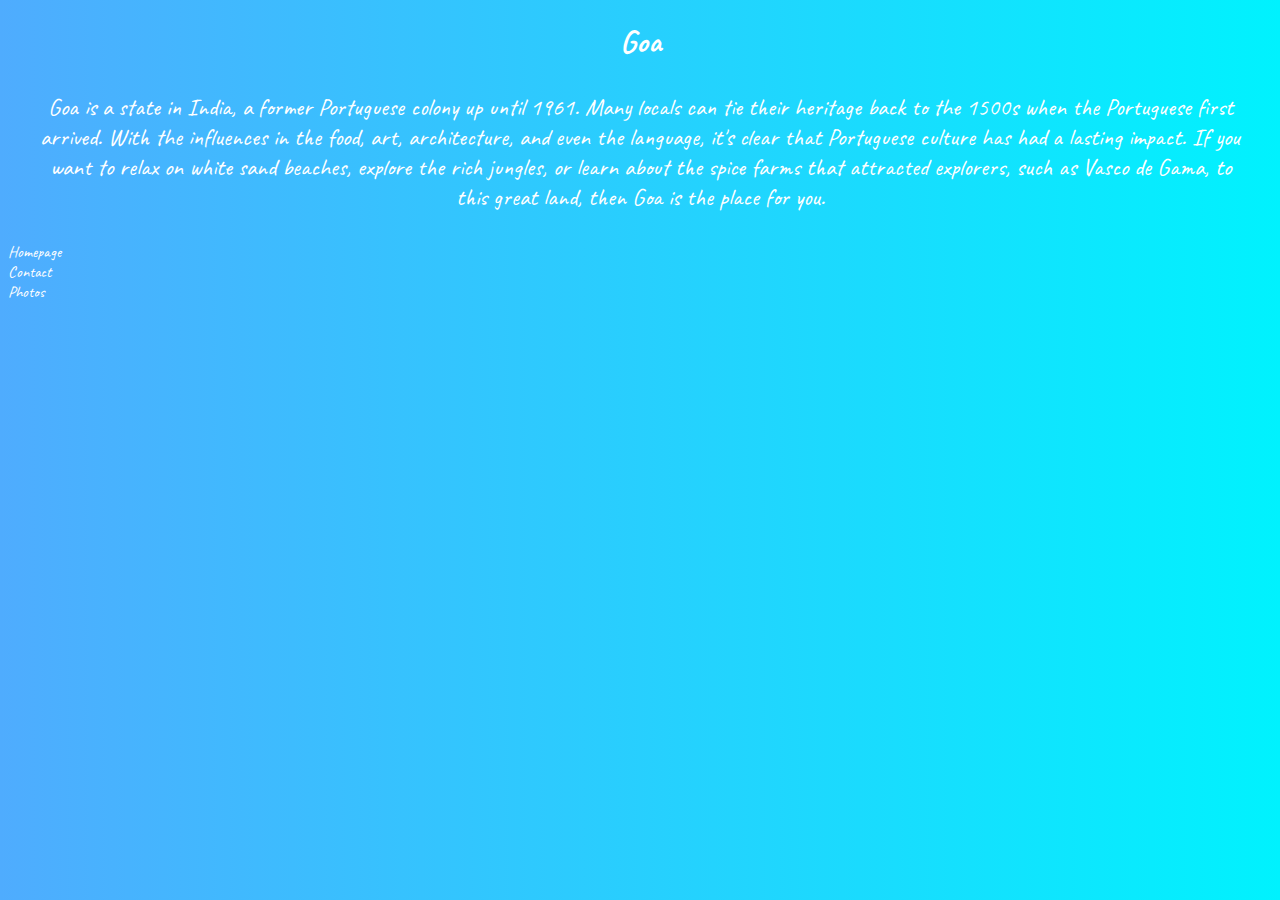
==== index.html @ f5630dbb "adding links and changing styles" ====
<!DOCTYPE html>
<html lang="en">
  <head>
    <meta charset="UTF-8" />
    <meta name="viewport" content="width=device-width, initial-scale=1.0" />
    <link href="src/styles.css" rel="stylesheet" type="text/css" />
    <link
      href="https://cdn.jsdelivr.net/npm/bootstrap@5.1.3/dist/css/bootstrap.min.css"
      rel="stylesheet"
      integrity="sha384-1BmE4kWBq78iYhFldvKuhfTAU6auU8tT94WrHftjDbrCEXSU1oBoqyl2QvZ6jIW3"
      crossorigin="anonymous"
    />
    <link rel="preconnect" href="https://fonts.googleapis.com" />
    <link rel="preconnect" href="https://fonts.gstatic.com" crossorigin />
    <link
      href="https://fonts.googleapis.com/css2?family=Caveat:wght@700&display=swap"
      rel="stylesheet"
    />
    <title>Goa</title>
  </head>
  <body>
    <h1 class="mt-5">Goa</h1>
    <p class="d-flex justify-content-center m-5">
      Goa is a state in India, a former Portuguese colony up until 1961. Many
      locals can tie their heritage back to the 1500s when the Portuguese first
      arrived. With the influences in the food, art, architecture, and even the
      language, it's clear that Portuguese culture has had a lasting impact. If
      you want to relax on white sand beaches, explore the rich jungles, or
      learn about the spice farms that attracted explorers, such as Vasco de
      Gama, to this great land, then Goa is the place for you.
    </p>
      <div class="d-flex justify-content-evenly p-3">
          <div>
        <a href="/index.html">Homepage</a>
          </div>
        <div>
          <a href="/contact.html">Contact</a>
        </div>
        <div>
          <a href="/photos.html">Photos</a>
        </div>
      </div>
    </div>
  </body>
</html>
---- src/styles.css ----
body {
  background-image: linear-gradient(to right, #4facfe 0%, #00f2fe 100%);
}
h1,
p,
a {
  font-family: "Caveat", cursive;
  text-align: center;
  color: white;
}

p {
  font-size: 24px;
  display: block;
  margin: 30px;
}

a {
  text-decoration: none;
}
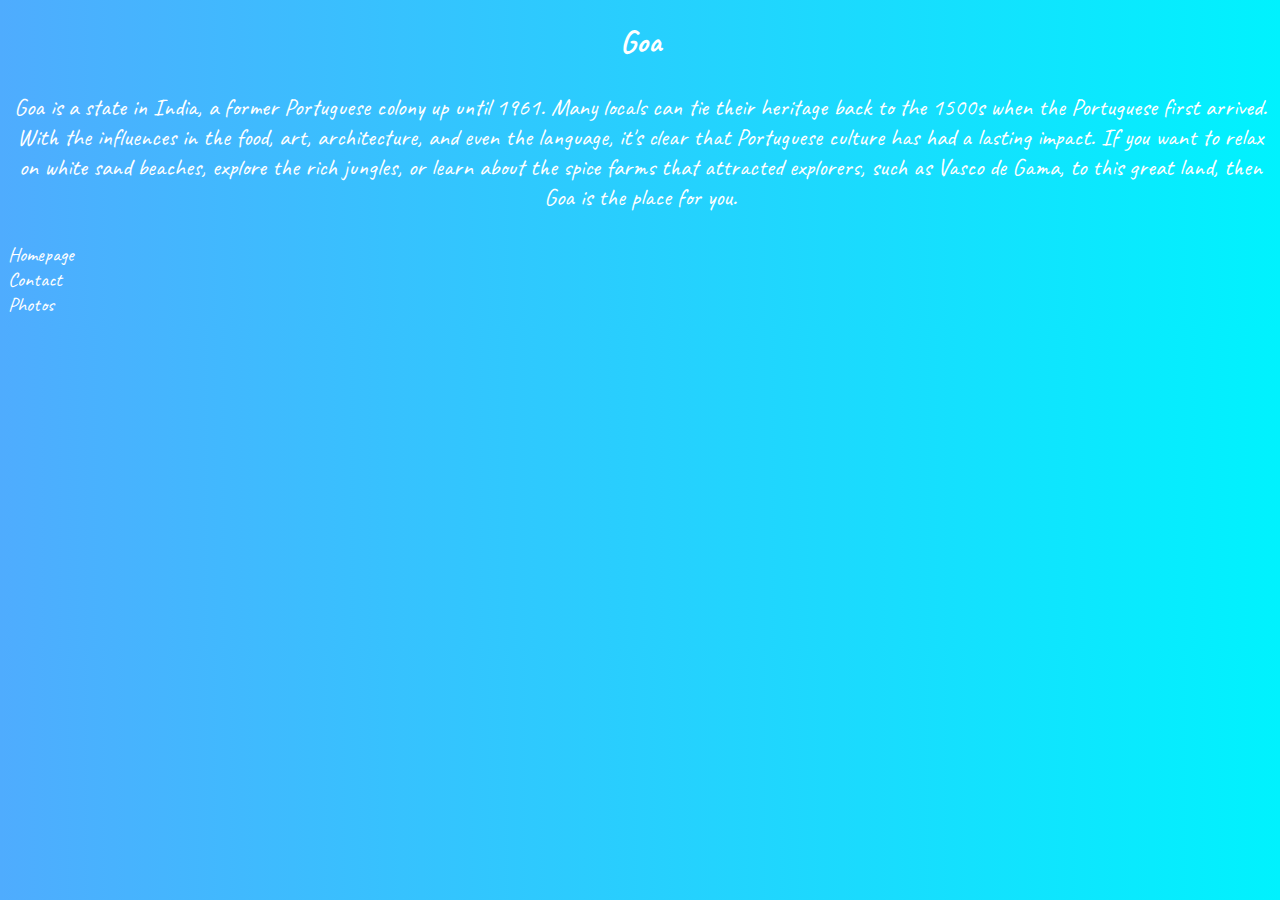
==== commit 1503df74: "trying to figure out how to connect pages" ====
--- a/index.html
+++ b/index.html
@@ -20,7 +20,7 @@
   </head>
   <body>
     <h1 class="mt-5">Goa</h1>
-    <p class="d-flex justify-content-center m-5">
+    <p class="d-flex justify-content-center mt-2 ms-5 me-5">
       Goa is a state in India, a former Portuguese colony up until 1961. Many
       locals can tie their heritage back to the 1500s when the Portuguese first
       arrived. With the influences in the food, art, architecture, and even the
@@ -29,16 +29,15 @@
       learn about the spice farms that attracted explorers, such as Vasco de
       Gama, to this great land, then Goa is the place for you.
     </p>
-      <div class="d-flex justify-content-evenly p-3">
-          <div>
-        <a href="/index.html">Homepage</a>
-          </div>
-        <div>
-          <a href="/contact.html">Contact</a>
-        </div>
-        <div>
-          <a href="/photos.html">Photos</a>
-        </div>
+    <div class="d-flex justify-content-evenly p-3">
+      <div>
+        <a href="/">Homepage</a>
+      </div>
+      <div>
+        <a href="/contact.html">Contact</a>
+      </div>
+      <div>
+        <a href="/src/photos.html">Photos</a>
       </div>
     </div>
   </body>
--- a/src/styles.css
+++ b/src/styles.css
@@ -1,6 +1,7 @@
 body {
   background-image: linear-gradient(to right, #4facfe 0%, #00f2fe 100%);
 }
+
 h1,
 p,
 a {
@@ -12,9 +13,15 @@
 p {
   font-size: 24px;
   display: block;
-  margin: 30px;
+  margin: 30px auto;
 }
 
-a {
+a:link {
   text-decoration: none;
+  font-size: 20px;
+  color: white;
 }
+
+a:visited {
+  color: wheat;
+}
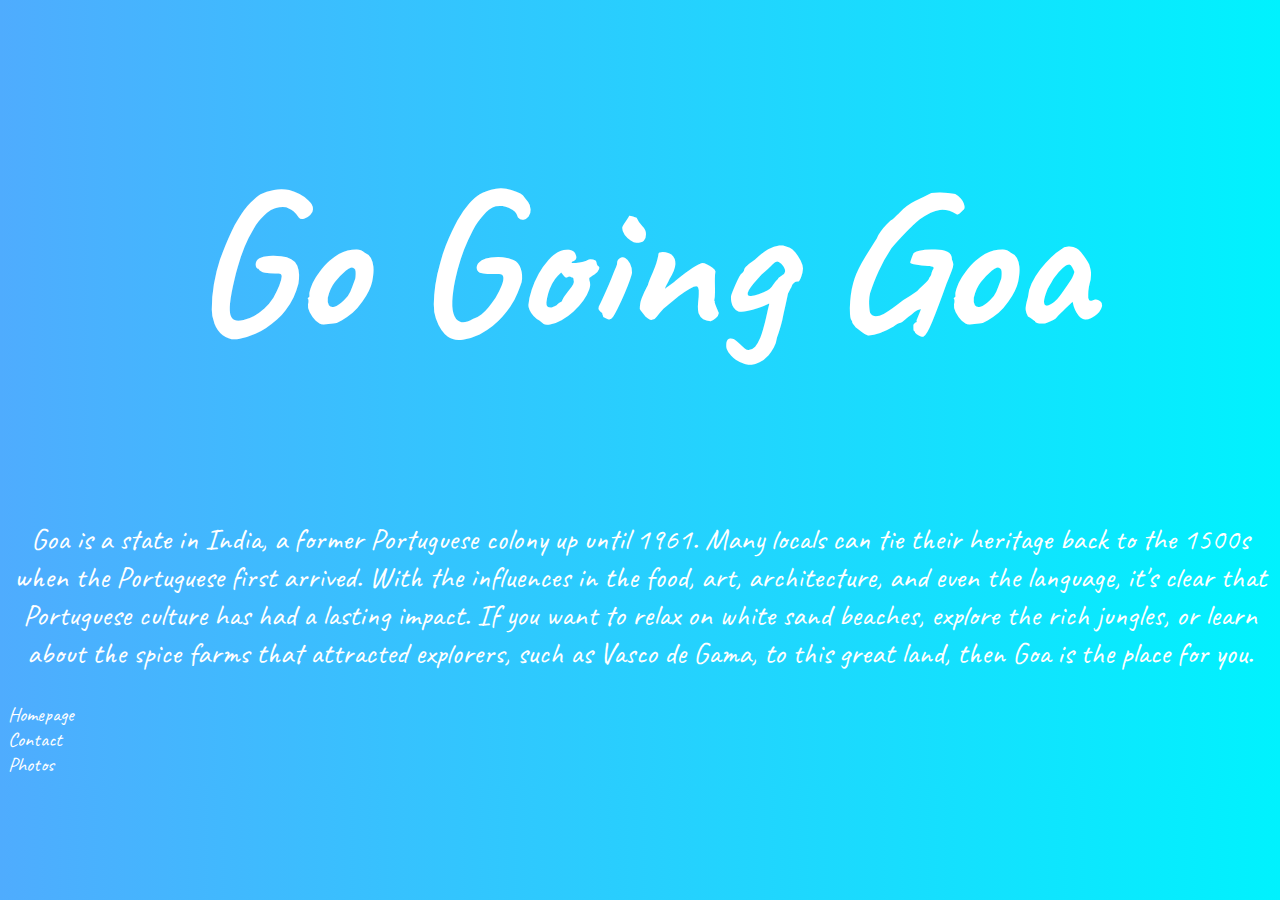
==== commit 0e49c064: "added meta" ====
--- a/index.html
+++ b/index.html
@@ -3,6 +3,10 @@
   <head>
     <meta charset="UTF-8" />
     <meta name="viewport" content="width=device-width, initial-scale=1.0" />
+    <meta
+      name="description"
+      content="A Goa enthusiast who wants to show her love for this great state in India."
+    />
     <link href="src/styles.css" rel="stylesheet" type="text/css" />
     <link
       href="https://cdn.jsdelivr.net/npm/bootstrap@5.1.3/dist/css/bootstrap.min.css"
@@ -16,10 +20,10 @@
       href="https://fonts.googleapis.com/css2?family=Caveat:wght@700&display=swap"
       rel="stylesheet"
     />
-    <title>Goa</title>
+    <title>Go Going Goa</title>
   </head>
   <body>
-    <h1 class="mt-5">Goa</h1>
+    <h1 class="mt-5">Go Going Goa</h1>
     <p class="d-flex justify-content-center mt-2 ms-5 me-5">
       Goa is a state in India, a former Portuguese colony up until 1961. Many
       locals can tie their heritage back to the 1500s when the Portuguese first
@@ -31,13 +35,13 @@
     </p>
     <div class="d-flex justify-content-evenly p-3">
       <div>
-        <a href="/">Homepage</a>
+        <a href="/" title="Homepage">Homepage</a>
       </div>
       <div>
-        <a href="/contact.html">Contact</a>
+        <a href="/contact.html" title="Homepage">Contact</a>
       </div>
       <div>
-        <a href="/src/photos.html">Photos</a>
+        <a href="/src/photos.html" title="Photos">Photos</a>
       </div>
     </div>
   </body>
--- a/src/styles.css
+++ b/src/styles.css
@@ -10,8 +10,12 @@
   color: white;
 }
 
+h1 {
+  font-size: 200px;
+}
+
 p {
-  font-size: 24px;
+  font-size: 30px;
   display: block;
   margin: 30px auto;
 }
@@ -25,3 +29,11 @@
 a:visited {
   color: wheat;
 }
+
+.email {
+  color: rgb(106, 106, 255);
+}
+
+img {
+  background-color: white;
+}
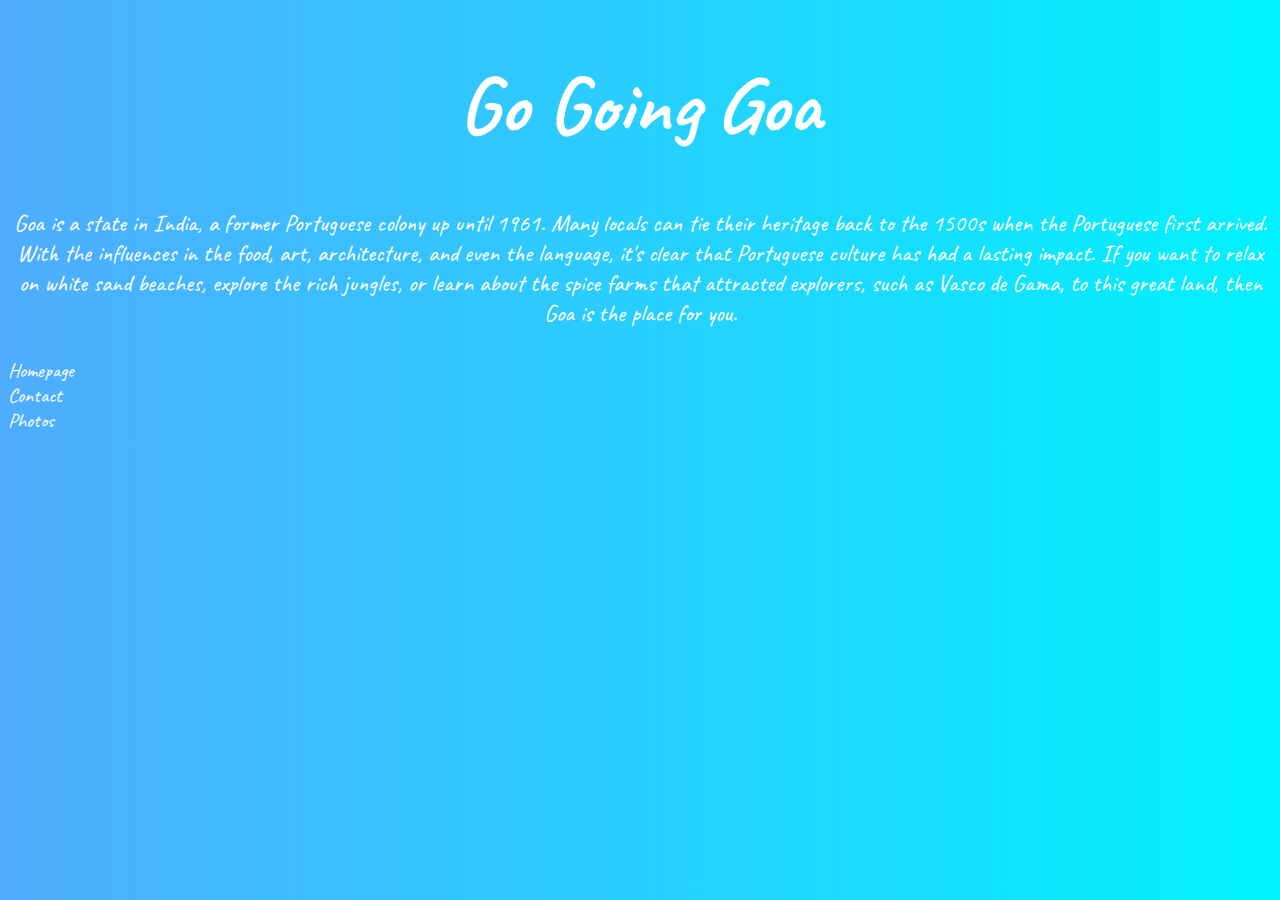
==== commit 2e8095df: "fixing sizing and adjusting spacing" ====
--- a/index.html
+++ b/index.html
@@ -3,11 +3,7 @@
   <head>
     <meta charset="UTF-8" />
     <meta name="viewport" content="width=device-width, initial-scale=1.0" />
-    <meta
-      name="description"
-      content="A Goa enthusiast who wants to show her love for this great state in India."
-    />
-    <link href="src/styles.css" rel="stylesheet" type="text/css" />
+    <link href="/src/styles.css" rel="stylesheet" type="text/css" />
     <link
       href="https://cdn.jsdelivr.net/npm/bootstrap@5.1.3/dist/css/bootstrap.min.css"
       rel="stylesheet"
@@ -21,6 +17,15 @@
       rel="stylesheet"
     />
     <title>Go Going Goa</title>
+    <meta
+      name="description"
+      content="A Goa enthusiast who wants to show her love for this great state in India."
+    />
+    <style>
+      h1 {
+        font-size: 80px;
+      }
+    </style>
   </head>
   <body>
     <h1 class="mt-5">Go Going Goa</h1>
@@ -38,7 +43,7 @@
         <a href="/" title="Homepage">Homepage</a>
       </div>
       <div>
-        <a href="/contact.html" title="Homepage">Contact</a>
+        <a href="/contact.html" title="Contact">Contact</a>
       </div>
       <div>
         <a href="/src/photos.html" title="Photos">Photos</a>
--- a/src/styles.css
+++ b/src/styles.css
@@ -10,12 +10,8 @@
   color: white;
 }
 
-h1 {
-  font-size: 200px;
-}
-
 p {
-  font-size: 30px;
+  font-size: 24px;
   display: block;
   margin: 30px auto;
 }
